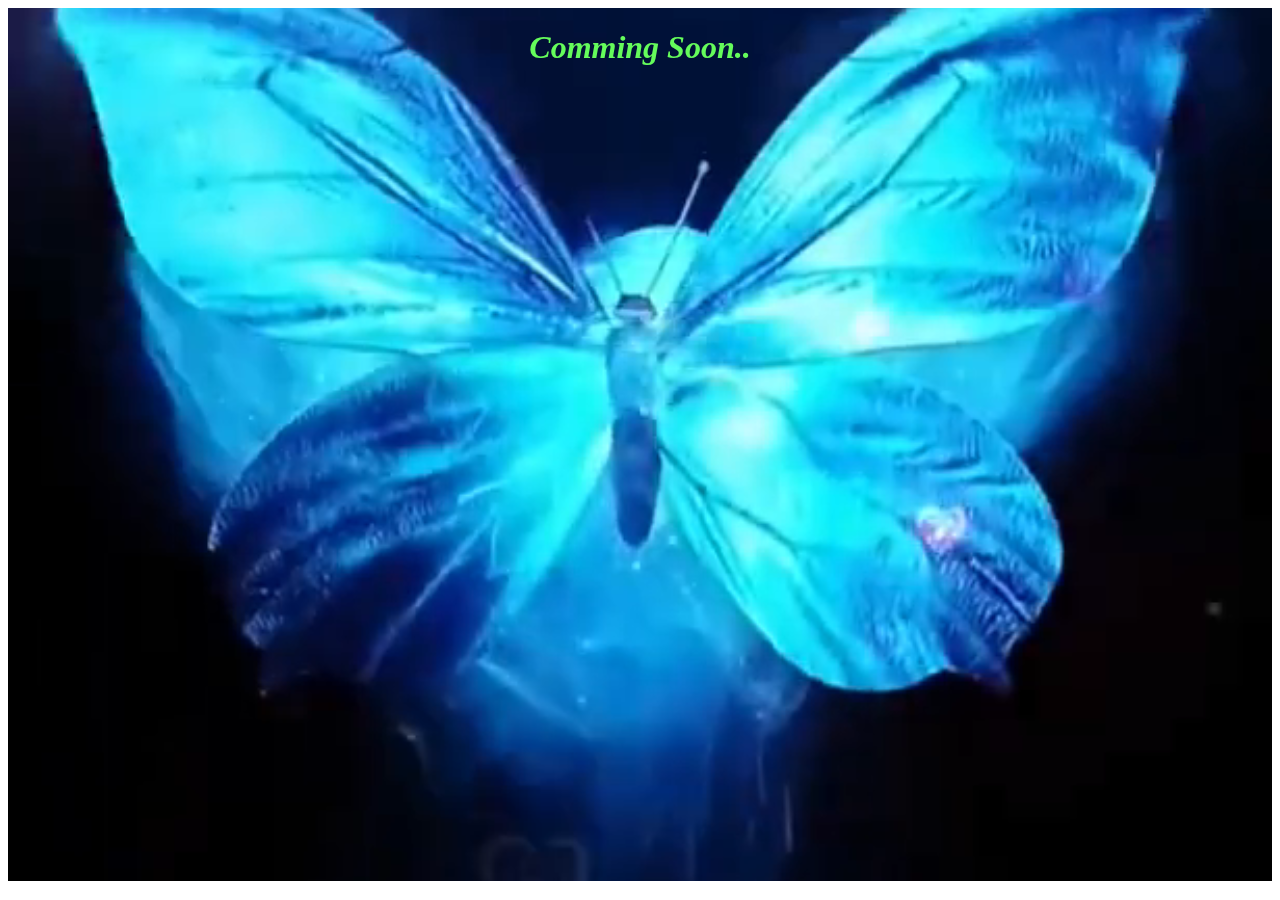
==== index.html @ 6d2265ca "Frution-25" ====
<!DOCTYPE html>
<html lang="en">
<head>
    <meta charset="UTF-8">
    <meta name="viewport" content="width=device-width, initial-scale=1.0">
    <title>Frution`25</title>
    <link rel="stylesheet" href="style.css">
</head>
<body>
    <div class="video-container">
        <video autoplay muted loop playsinline>
          <source src="src/BLUE BUTTERFLY.mp4" type="video/mp4">
        </video>
        <div class="content">
          <h1>Comming Soon..</h1>
        </div>
      </div>
      
</body>
</html>
---- style.css ----
.video-container {
    position: relative;
    width: 100%;
    max-width: 100%;
    height: 97vh;
    max-height: 100%;
    overflow: hidden;
  }
  
  .video-container video {
    position: absolute;
    top: 50%;
    left: 50%;
    min-width: 100%;
    min-height: 100%;
    /* width: auto;
    height: auto; */
    transform: translate(-50%, -50%);
    object-fit: contain;
  }
  
  .video-container .content {
    position: relative;
    z-index: 1;
    color: rgb(101, 252, 91);
    text-align: center;
    font-style: italic;
    /* padding: 20px; */
  }
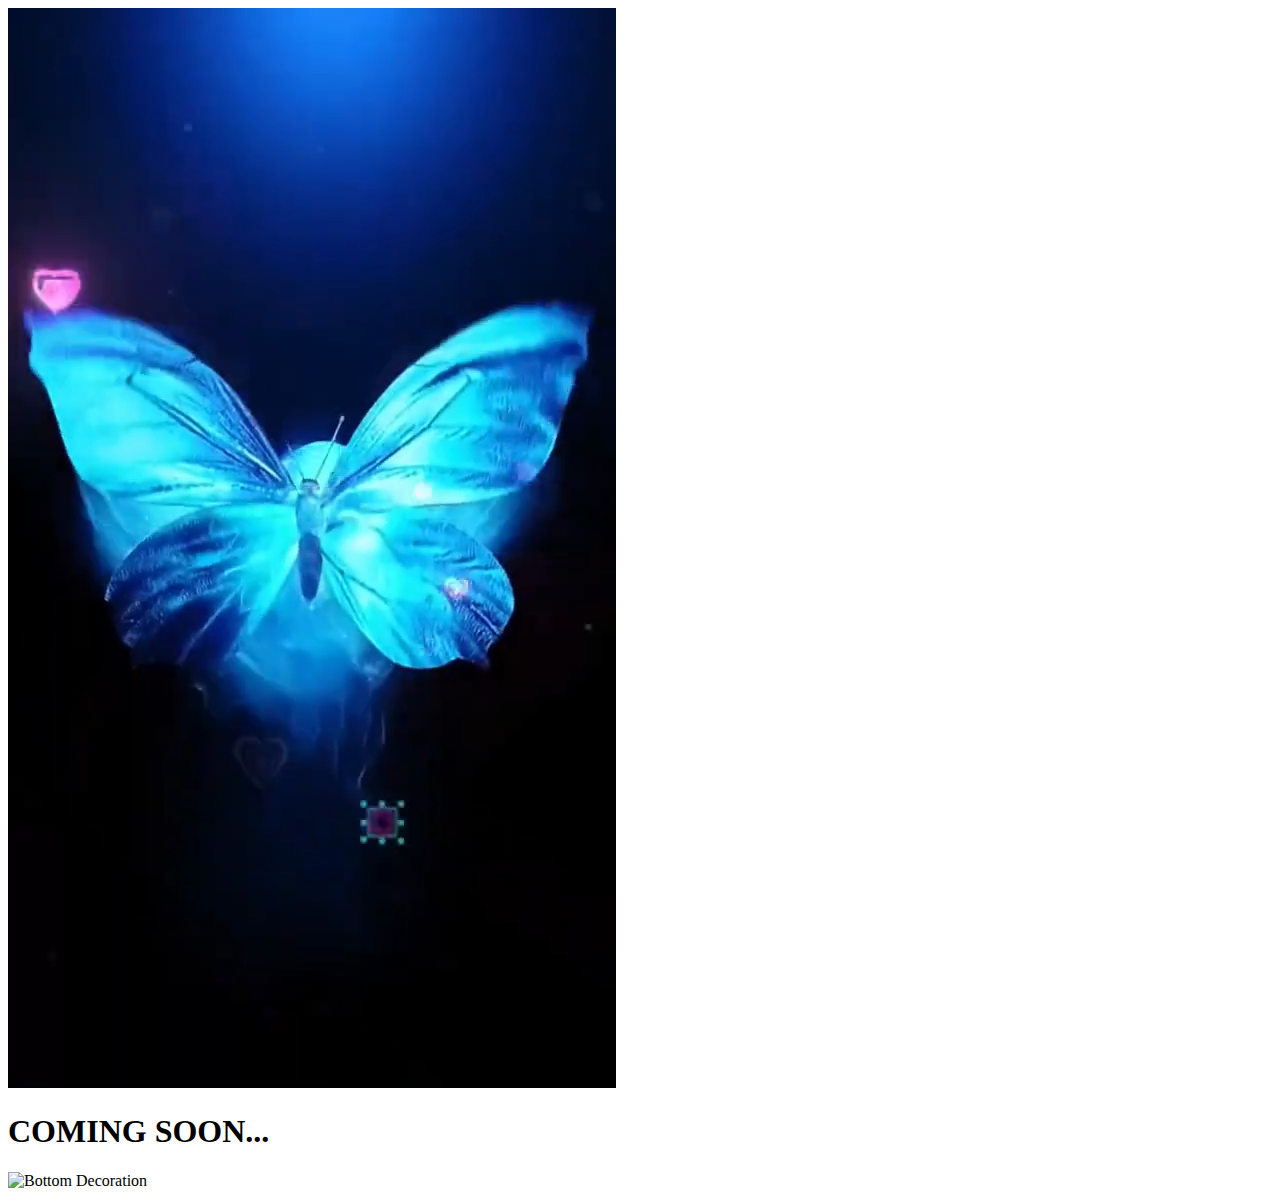
==== commit 3a360dfc: "Update index.html" ====
--- a/index.html
+++ b/index.html
@@ -7,14 +7,30 @@
     <link rel="stylesheet" href="style.css">
 </head>
 <body>
-    <div class="video-container">
+    <!-- <div class="video-container">
         <video autoplay muted loop playsinline>
           <source src="src/BLUE BUTTERFLY.mp4" type="video/mp4">
         </video>
         <div class="content">
           <h1>Comming Soon..</h1>
         </div>
+        <div class="image">
+          <img src="src/Font.png" alt="FRUTION 25">
+        </div>
+      </div>
+       -->
+       <div class="background-video-wrapper">
+        <video autoplay muted loop playsinline>
+          <source src="src/BLUE BUTTERFLY.mp4" type="video/mp4">
+        </video>
+      
+        <div class="overlay-content">
+          <h1>COMING SOON...</h1>
+        </div>
+      </div>
+      <div class="bottom-image">
+        <img src="src/Font.png" alt="Bottom Decoration">
       </div>
       
 </body>
-</html>+</html>
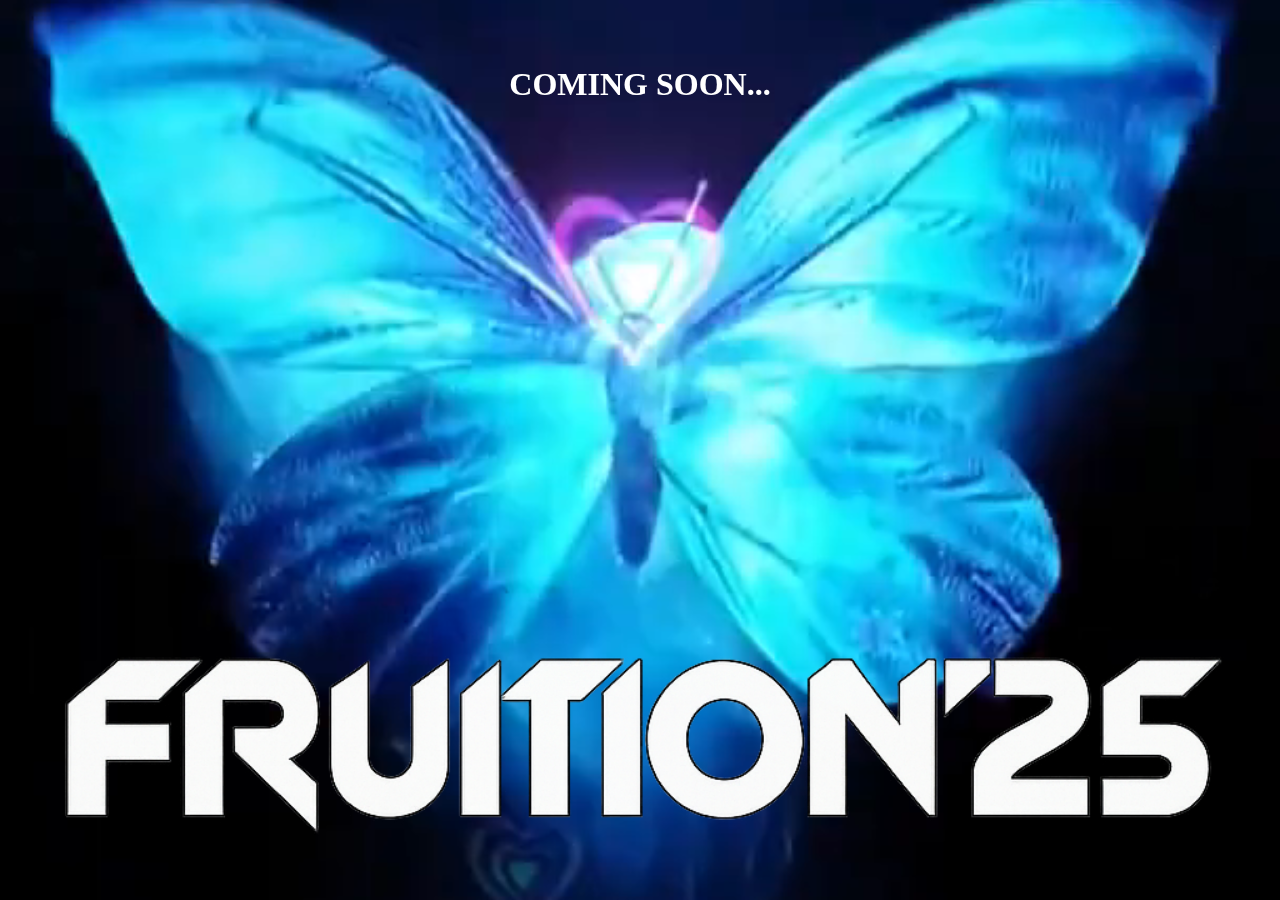
==== commit ab8ea0d7: "Update index.html" ====
--- a/index.html
+++ b/index.html
@@ -4,6 +4,7 @@
     <meta charset="UTF-8">
     <meta name="viewport" content="width=device-width, initial-scale=1.0">
     <title>Frution`25</title>
+    <link rel="website icon" type="png" href="src/icon(butterfly).png">
     <link rel="stylesheet" href="style.css">
 </head>
 <body>
--- a/style.css
+++ b/style.css
@@ -1,30 +1,46 @@
-.video-container {
-    position: relative;
-    width: 100%;
-    max-width: 100%;
-    height: 97vh;
-    max-height: 100%;
-    overflow: hidden;
-  }
-  
-  .video-container video {
-    position: absolute;
-    top: 50%;
-    left: 50%;
-    min-width: 100%;
-    min-height: 100%;
-    /* width: auto;
-    height: auto; */
-    transform: translate(-50%, -50%);
-    object-fit: contain;
-  }
-  
-  .video-container .content {
-    position: relative;
-    z-index: 1;
-    color: rgb(101, 252, 91);
-    text-align: center;
-    font-style: italic;
-    /* padding: 20px; */
-  }
-  +html, body {
+  margin: 0;
+  padding: 0;
+  height: 100%;
+}
+
+.background-video-wrapper {
+  position: relative;
+  height: 100vh;
+  overflow: hidden;
+}
+
+.background-video-wrapper video {
+  position: absolute;
+  top: 50%;
+  left: 50%;
+  min-width: 100%;
+  min-height: 100%;
+  transform: translate(-50%, -50%);
+  object-fit: cover;
+  z-index: -1;
+}
+
+
+.overlay-content {
+  position: relative;
+  z-index: 1;
+  color:white;
+  text-align: center;
+  padding-top: 5vh;
+}
+
+/* Bottom image section */
+.bottom-image {
+  z-index: 2;
+  position: absolute;
+  bottom: 0px;
+  width: 100%;
+  text-align: center;
+}
+
+.bottom-image img {
+  width: 100%;
+  max-height: 300px;
+  object-fit: cover;
+}
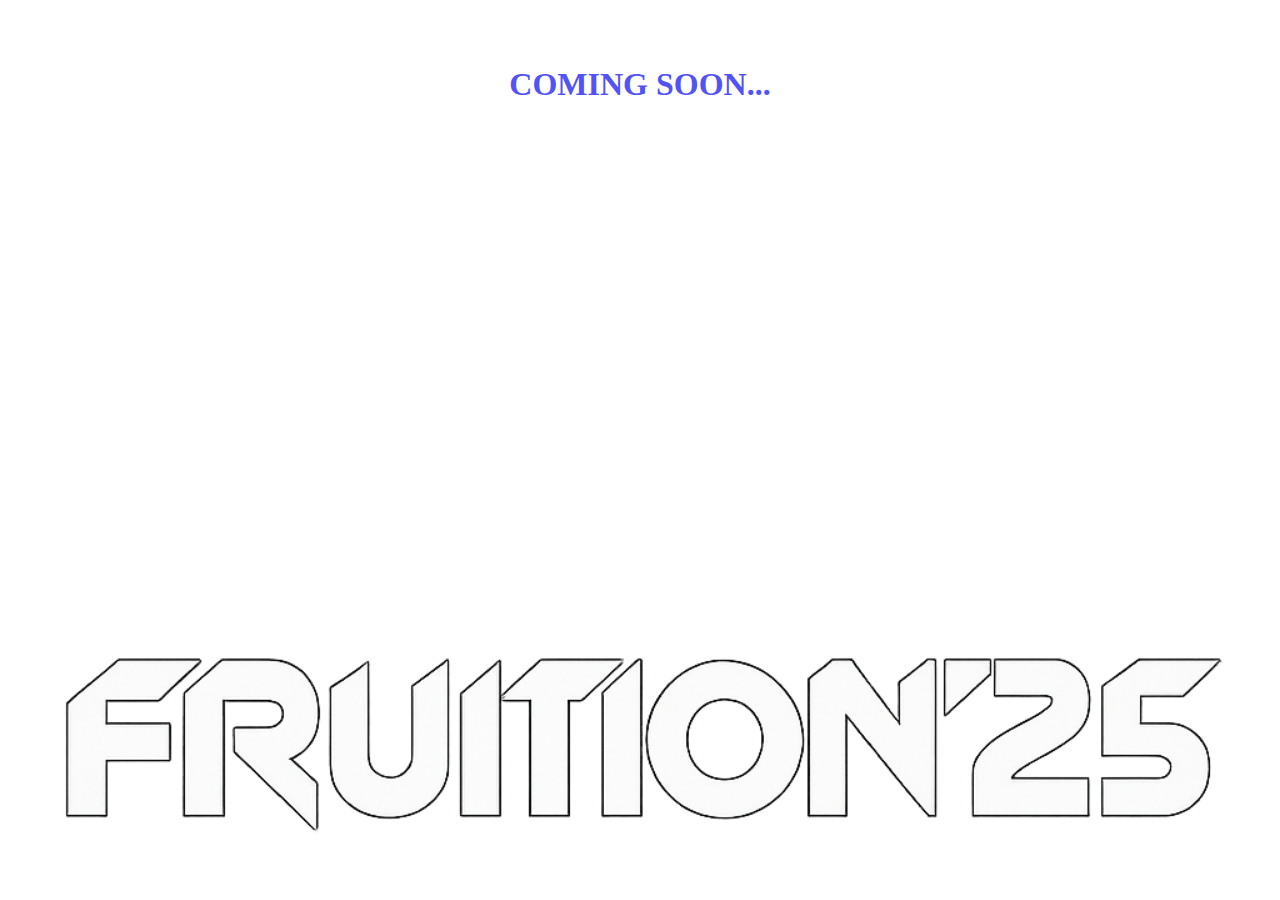
==== commit 92058a97: "Added FRUTION-25 as submodule" ====
--- a/index.html
+++ b/index.html
@@ -1,37 +1,24 @@
-<!DOCTYPE html>
-<html lang="en">
-<head>
-    <meta charset="UTF-8">
-    <meta name="viewport" content="width=device-width, initial-scale=1.0">
-    <title>Frution`25</title>
-    <link rel="website icon" type="png" href="src/icon(butterfly).png">
-    <link rel="stylesheet" href="style.css">
-</head>
-<body>
-    <!-- <div class="video-container">
-        <video autoplay muted loop playsinline>
-          <source src="src/BLUE BUTTERFLY.mp4" type="video/mp4">
-        </video>
-        <div class="content">
-          <h1>Comming Soon..</h1>
-        </div>
-        <div class="image">
-          <img src="src/Font.png" alt="FRUTION 25">
-        </div>
-      </div>
-       -->
-       <div class="background-video-wrapper">
-        <video autoplay muted loop playsinline>
-          <source src="src/BLUE BUTTERFLY.mp4" type="video/mp4">
-        </video>
-      
-        <div class="overlay-content">
-          <h1>COMING SOON...</h1>
-        </div>
-      </div>
-      <div class="bottom-image">
-        <img src="src/Font.png" alt="Bottom Decoration">
-      </div>
-      
-</body>
-</html>
+<!DOCTYPE html>
+<html lang="en">
+<head>
+    <meta charset="UTF-8">
+    <meta name="viewport" content="width=device-width, initial-scale=1.0">
+    <title>Frution`25</title>
+    <link rel="stylesheet" href="style.css">
+</head>
+<body>
+       <div class="background-video-wrapper">
+        <video autoplay muted loop playsinline>
+          <source src="src/BLUE BUTTERFLY.mp4" type="video/mp4">
+        </video>
+      
+        <div class="overlay-content">
+          <h1>COMING SOON...</h1>
+        </div>
+      </div>
+      <div class="bottom-image">
+        <img src="src/Font.png" alt="Bottom Decoration">
+      </div>
+      
+</body>
+</html>--- a/style.css
+++ b/style.css
@@ -1,46 +1,78 @@
-html, body {
-  margin: 0;
-  padding: 0;
-  height: 100%;
-}
-
-.background-video-wrapper {
-  position: relative;
-  height: 100vh;
-  overflow: hidden;
-}
-
-.background-video-wrapper video {
-  position: absolute;
-  top: 50%;
-  left: 50%;
-  min-width: 100%;
-  min-height: 100%;
-  transform: translate(-50%, -50%);
-  object-fit: cover;
-  z-index: -1;
-}
-
-
-.overlay-content {
-  position: relative;
-  z-index: 1;
-  color:white;
-  text-align: center;
-  padding-top: 5vh;
-}
-
-/* Bottom image section */
-.bottom-image {
-  z-index: 2;
-  position: absolute;
-  bottom: 0px;
-  width: 100%;
-  text-align: center;
-}
-
-.bottom-image img {
-  width: 100%;
-  max-height: 300px;
-  object-fit: cover;
-}
+/* .video-container {
+    position: relative;
+    width: 100%;
+    max-width: 100%;
+    height: 97vh;
+    max-height: 100%;
+    overflow: hidden;
+  }
+  
+  .video-container video {
+    position: absolute;
+    top: 50%;
+    left: 50%;
+    min-width: 100%;
+    min-height: 100%;
+    transform: translate(-50%, -50%);
+    object-fit: contain;
+  }
+  
+  .video-container .content {
+    position: relative;
+    z-index: 1;
+    color: rgb(101, 252, 91);
+    text-align: center;
+    font-style: italic;
+  }
+  .image{
+    position: relative;
+    z-index: 2;
+  }
+   */
+
+html, body {
+  margin: 0;
+  padding: 0;
+  height: 100%;
+}
+
+.background-video-wrapper {
+  position: relative;
+  height: 100vh;
+  overflow: hidden;
+}
+
+.background-video-wrapper video {
+  position: absolute;
+  top: 50%;
+  left: 50%;
+  min-width: 100%;
+  min-height: 100%;
+  transform: translate(-50%, -50%);
+  object-fit: cover;
+  z-index: -1;
+}
+
+
+.overlay-content {
+  position: relative;
+  z-index: 1;
+  color: rgb(83, 83, 245);
+  text-align: center;
+  padding-top: 5vh;
+}
+
+/* Bottom image section */
+.bottom-image {
+  z-index: 2;
+  position: absolute;
+  bottom: 0px;
+  width: 100%;
+  text-align: center;
+}
+
+.bottom-image img {
+  width: 100%;
+  max-height: 300px;
+  object-fit: cover;
+}
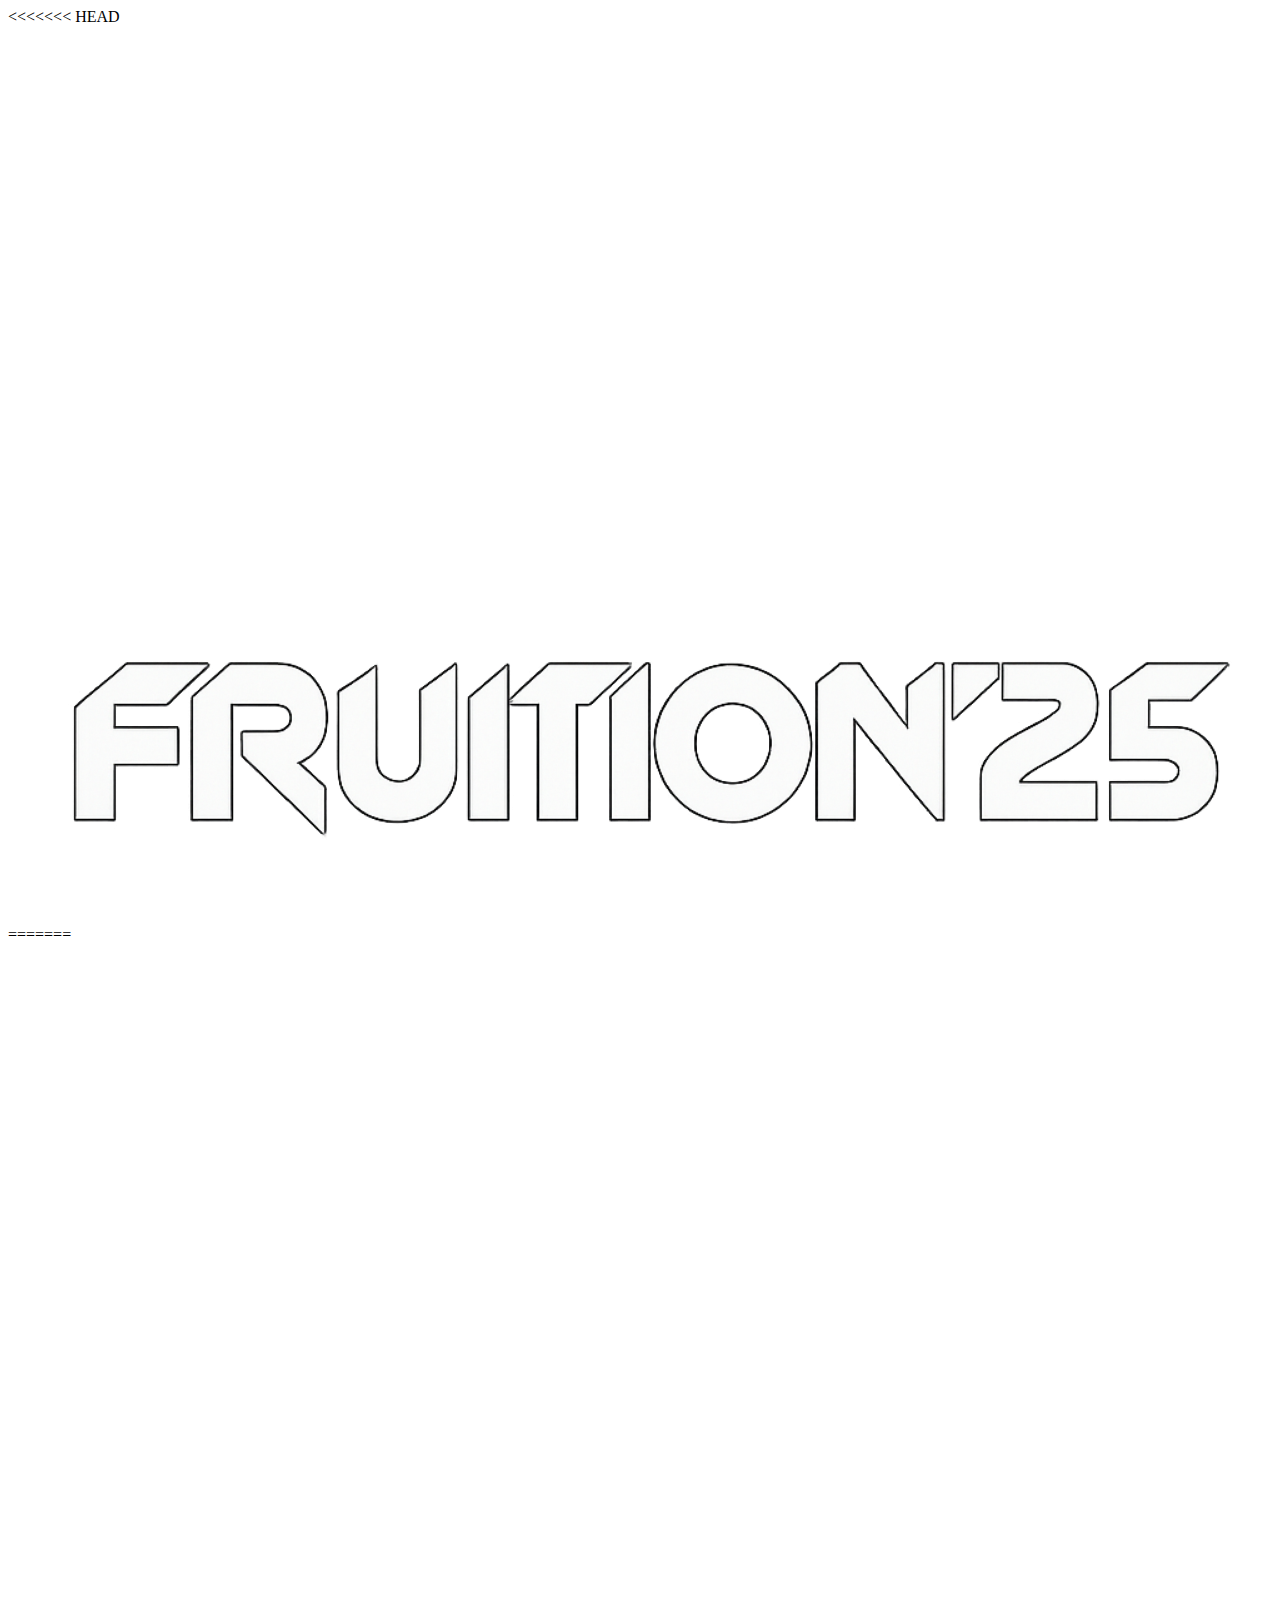
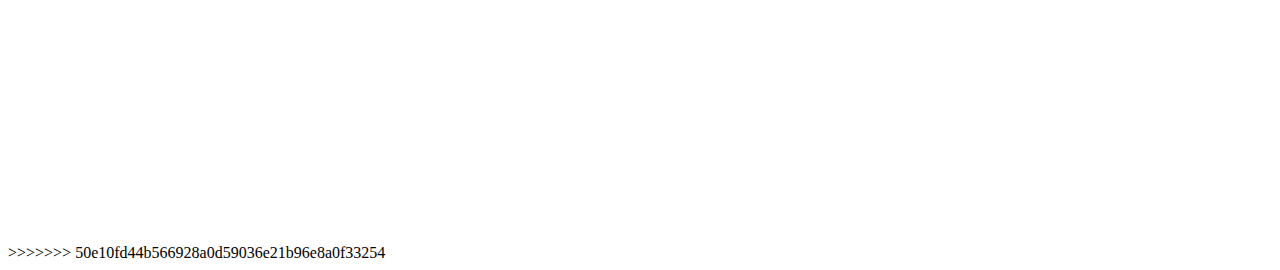
==== commit 629f3c22: "merged with remote" ====
--- a/index.html
+++ b/index.html
@@ -1,3 +1,4 @@
+<<<<<<< HEAD
 <!DOCTYPE html>
 <html lang="en">
 <head>
@@ -21,4 +22,43 @@
       </div>
       
 </body>
-</html>+</html>
+=======
+<!DOCTYPE html>
+<html lang="en">
+<head>
+    <meta charset="UTF-8">
+    <meta name="viewport" content="width=device-width, initial-scale=1.0">
+    <title>Frution`25</title>
+    <link rel="website icon" type="png" href="src/icon(butterfly).png">
+    <link rel="stylesheet" href="style.css">
+</head>
+<body>
+    <!-- <div class="video-container">
+        <video autoplay muted loop playsinline>
+          <source src="src/BLUE BUTTERFLY.mp4" type="video/mp4">
+        </video>
+        <div class="content">
+          <h1>Comming Soon..</h1>
+        </div>
+        <div class="image">
+          <img src="src/Font.png" alt="FRUTION 25">
+        </div>
+      </div>
+       -->
+       <div class="background-video-wrapper">
+        <video autoplay muted loop playsinline>
+          <source src="src/BLUE BUTTERFLY.mp4" type="video/mp4">
+        </video>
+      
+        <div class="overlay-content">
+          <h1>COMING SOON...</h1>
+        </div>
+      </div>
+      <div class="bottom-image">
+        <img src="src/Font.png" alt="Bottom Decoration">
+      </div>
+      
+</body>
+</html>
+>>>>>>> 50e10fd44b566928a0d59036e21b96e8a0f33254
--- a/style.css
+++ b/style.css
@@ -1,3 +1,4 @@
+<<<<<<< HEAD
 /* .video-container {
     position: relative;
     width: 100%;
@@ -76,3 +77,51 @@
   max-height: 300px;
   object-fit: cover;
 }
+=======
+html, body {
+  margin: 0;
+  padding: 0;
+  height: 100%;
+}
+
+.background-video-wrapper {
+  position: relative;
+  height: 100vh;
+  overflow: hidden;
+}
+
+.background-video-wrapper video {
+  position: absolute;
+  top: 50%;
+  left: 50%;
+  min-width: 100%;
+  min-height: 100%;
+  transform: translate(-50%, -50%);
+  object-fit: cover;
+  z-index: -1;
+}
+
+
+.overlay-content {
+  position: relative;
+  z-index: 1;
+  color:white;
+  text-align: center;
+  padding-top: 5vh;
+}
+
+/* Bottom image section */
+.bottom-image {
+  z-index: 2;
+  position: absolute;
+  bottom: 0px;
+  width: 100%;
+  text-align: center;
+}
+
+.bottom-image img {
+  width: 100%;
+  max-height: 300px;
+  object-fit: cover;
+}
+>>>>>>> 50e10fd44b566928a0d59036e21b96e8a0f33254
--- a/style.css
+++ b/style.css
@@ -1,3 +1,4 @@
+<<<<<<< HEAD
 /* .video-container {
     position: relative;
     width: 100%;
@@ -76,3 +77,51 @@
   max-height: 300px;
   object-fit: cover;
 }
+=======
+html, body {
+  margin: 0;
+  padding: 0;
+  height: 100%;
+}
+
+.background-video-wrapper {
+  position: relative;
+  height: 100vh;
+  overflow: hidden;
+}
+
+.background-video-wrapper video {
+  position: absolute;
+  top: 50%;
+  left: 50%;
+  min-width: 100%;
+  min-height: 100%;
+  transform: translate(-50%, -50%);
+  object-fit: cover;
+  z-index: -1;
+}
+
+
+.overlay-content {
+  position: relative;
+  z-index: 1;
+  color:white;
+  text-align: center;
+  padding-top: 5vh;
+}
+
+/* Bottom image section */
+.bottom-image {
+  z-index: 2;
+  position: absolute;
+  bottom: 0px;
+  width: 100%;
+  text-align: center;
+}
+
+.bottom-image img {
+  width: 100%;
+  max-height: 300px;
+  object-fit: cover;
+}
+>>>>>>> 50e10fd44b566928a0d59036e21b96e8a0f33254
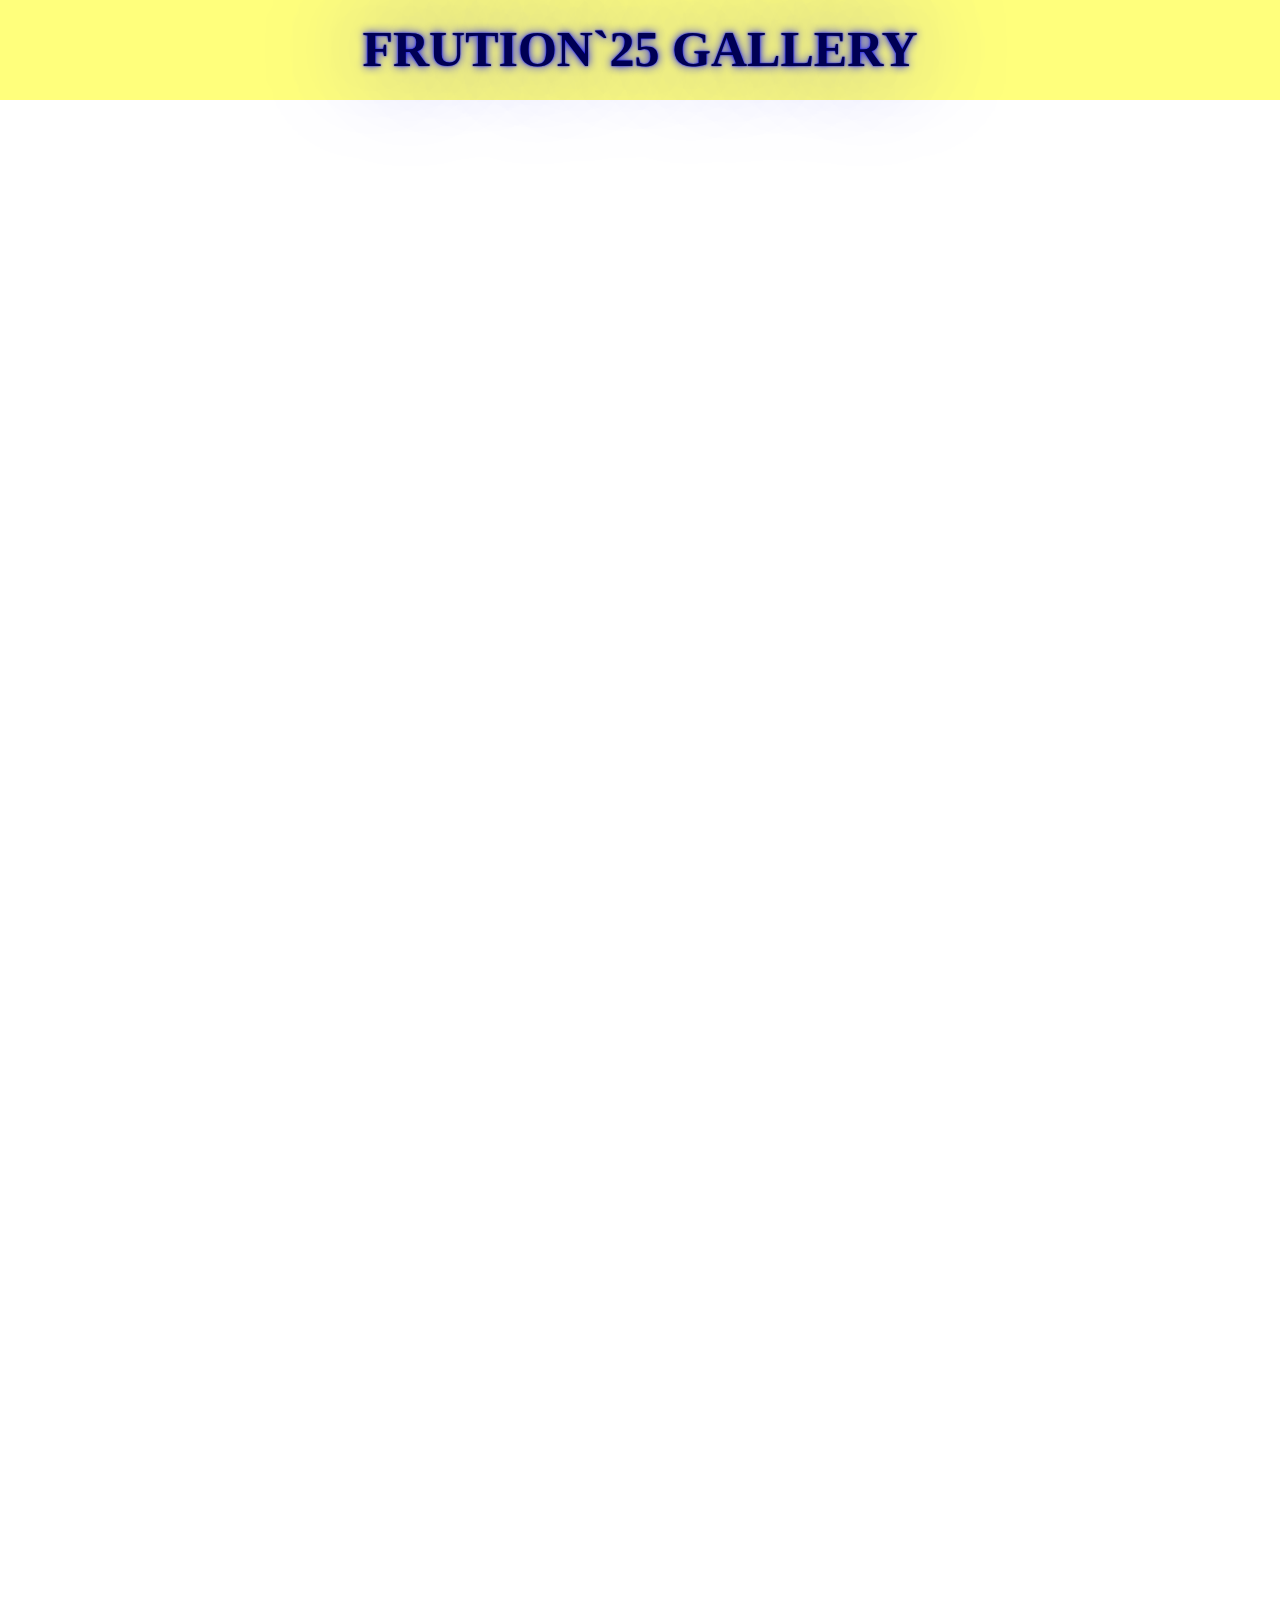
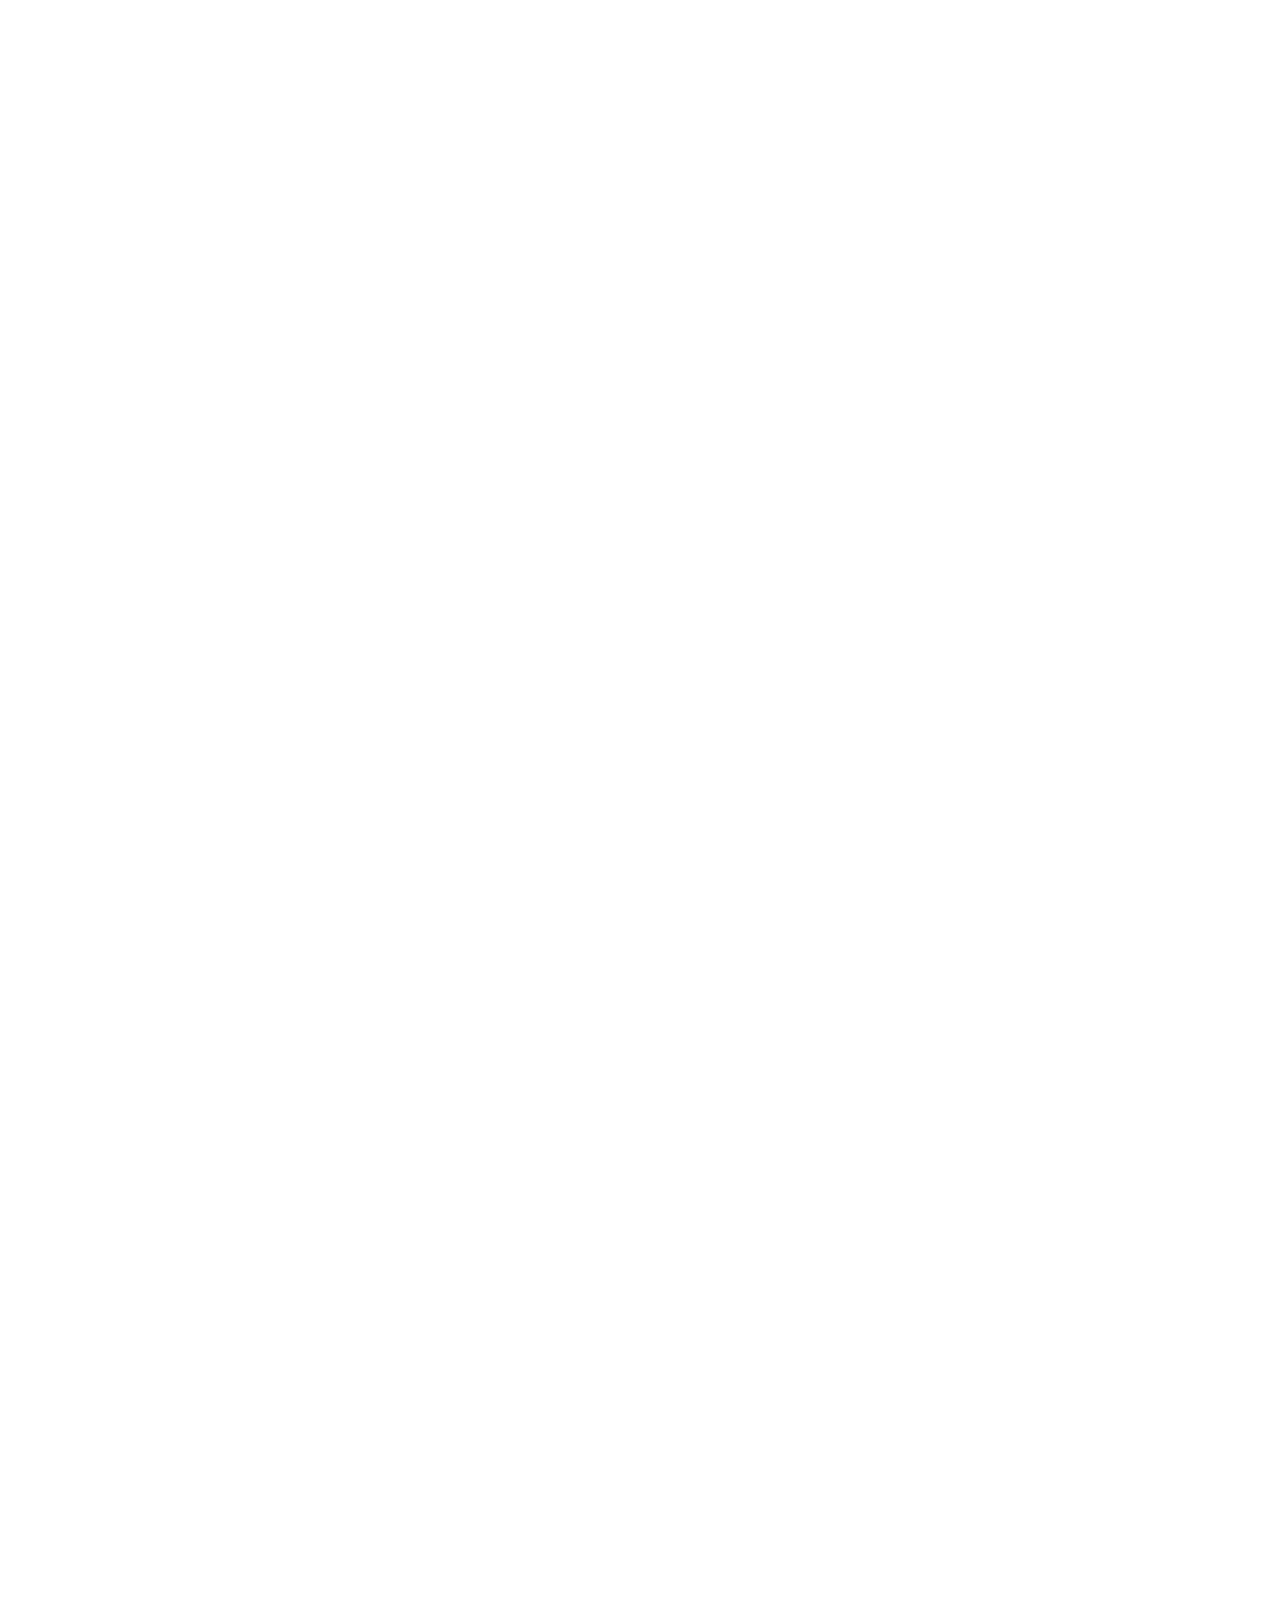
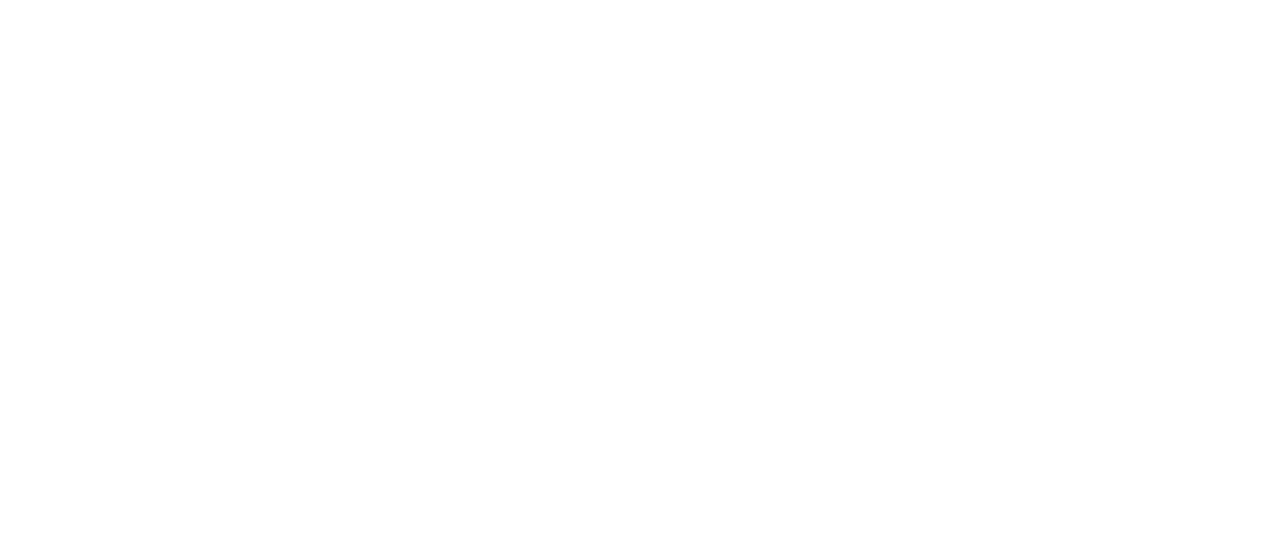
==== commit 24491bad: "launch" ====
--- a/index.html
+++ b/index.html
@@ -1,4 +1,3 @@
-<<<<<<< HEAD
 <!DOCTYPE html>
 <html lang="en">
 <head>
@@ -6,59 +5,85 @@
     <meta name="viewport" content="width=device-width, initial-scale=1.0">
     <title>Frution`25</title>
     <link rel="stylesheet" href="style.css">
+    <link rel="icon" type="image/png" href="src/icon(butterfly).png">
 </head>
 <body>
-       <div class="background-video-wrapper">
-        <video autoplay muted loop playsinline>
-          <source src="src/BLUE BUTTERFLY.mp4" type="video/mp4">
-        </video>
-      
-        <div class="overlay-content">
-          <h1>COMING SOON...</h1>
-        </div>
-      </div>
-      <div class="bottom-image">
-        <img src="src/Font.png" alt="Bottom Decoration">
-      </div>
-      
+    <section class="Home">
+        <h1>FRUTION`25 GALLERY</h1>
+    </section>
+    <section class="department">
+        <a href="image/frution-photos.html"><div class="photos fade-in frution-photos">
+            <div class="area">
+                <h1>FRUTION PHOTOS</h1>
+            </div>
+        </div></a>
+        <a href="image/group.html"><div class="photos fade-in group">
+            <div class="area">
+                <h1>GROUP PHOTOS</h1>
+            </div>
+        </div></a>
+        <a href="image/tcs.html"><div class="photos fade-in tcs">
+            <div class="area">
+                <h1>GUEST INTERACTION WITH TCS</h1>
+            </div>
+        </div></a>
+        <a href="image/stacks.html"><div class="photos fade-in stacks">
+            <div class="area">
+                <h1>GUEST INTERACTION WITH STACKS STARTUP TEAM</h1>
+            </div>
+        </div></a>
+        <a href="image/awards.html"><div class="photos fade-in awards">
+            <div class="area">
+                <h1>AWARDS AND REWARDS</h1>
+            </div>
+        </div></a>
+        <a href="image/mba.html"><div class="photos fade-in mba">
+            <div class="area">
+                <h1>MBA</h1>
+            </div>
+        </div></a>
+        <a href="image/eee.html"><div class="photos fade-in eee">
+            <div class="area">
+                <h1>DEPARTMENT OF EEE</h1>
+            </div>
+        </div></a>
+        <a href="image/ece.html"><div class="photos fade-in ece">
+            <div class="area">
+                <h1>DEPARTMENT OF ECE</h1>
+            </div>
+        </div></a>
+        <a href="image/cse.html"><div class="photos fade-in cse">
+            <div class="area">
+                <h1>DEPARTMENT OF CSE</h1>
+            </div>
+        </div></a>
+        <a href="image/it.html"><div class="photos fade-in it">
+            <div class="area">
+                <h1>DEPARTMENT OF IT</h1>
+            </div>
+        </div></a>
+        <a href="image/mech.html"><div class="photos fade-in mech">
+            <div class="area">
+                <h1>DEPARTMENT OF MECH</h1>
+            </div>
+        </div></a>
+        <a href="image/rae.html"><div class="photos fade-in rae">
+            <div class="area">
+                <h1>DEPARTMENT OF RAE</h1>
+            </div>
+        </div></a>
+        <a href="image/icb.html"><div class="photos fade-in icb">
+            <div class="area">
+                <h1>DEPARTMENT OF ICB</h1>
+            </div>
+        </div></a>
+
+        <a href="image/aiml.html"><div class="photos fade-in aiml">
+            <div class="area">
+                <h1>DEPARTMENT OF AIML</h1>
+            </div>
+        </div></a>
+    </section>
 </body>
-</html>
-=======
-<!DOCTYPE html>
-<html lang="en">
-<head>
-    <meta charset="UTF-8">
-    <meta name="viewport" content="width=device-width, initial-scale=1.0">
-    <title>Frution`25</title>
-    <link rel="website icon" type="png" href="src/icon(butterfly).png">
-    <link rel="stylesheet" href="style.css">
-</head>
-<body>
-    <!-- <div class="video-container">
-        <video autoplay muted loop playsinline>
-          <source src="src/BLUE BUTTERFLY.mp4" type="video/mp4">
-        </video>
-        <div class="content">
-          <h1>Comming Soon..</h1>
-        </div>
-        <div class="image">
-          <img src="src/Font.png" alt="FRUTION 25">
-        </div>
-      </div>
-       -->
-       <div class="background-video-wrapper">
-        <video autoplay muted loop playsinline>
-          <source src="src/BLUE BUTTERFLY.mp4" type="video/mp4">
-        </video>
-      
-        <div class="overlay-content">
-          <h1>COMING SOON...</h1>
-        </div>
-      </div>
-      <div class="bottom-image">
-        <img src="src/Font.png" alt="Bottom Decoration">
-      </div>
-      
-</body>
-</html>
->>>>>>> 50e10fd44b566928a0d59036e21b96e8a0f33254
+<script src="script.js"></script>
+</html>--- a/style.css
+++ b/style.css
@@ -1,127 +1,225 @@
-<<<<<<< HEAD
-/* .video-container {
-    position: relative;
-    width: 100%;
-    max-width: 100%;
-    height: 97vh;
-    max-height: 100%;
-    overflow: hidden;
-  }
-  
-  .video-container video {
-    position: absolute;
-    top: 50%;
-    left: 50%;
-    min-width: 100%;
-    min-height: 100%;
-    transform: translate(-50%, -50%);
-    object-fit: contain;
-  }
-  
-  .video-container .content {
-    position: relative;
-    z-index: 1;
-    color: rgb(101, 252, 91);
-    text-align: center;
-    font-style: italic;
-  }
-  .image{
-    position: relative;
-    z-index: 2;
-  }
-   */
-
-html, body {
+html{
+  font-size: 62.5%;
+  overflow-x: hidden;
+  scroll-behavior: smooth;
+}
+
+html::-webkit-scrollbar{
+  width: 15px;
+}
+
+html::-webkit-scrollbar-track{
+  background: rgb(0, 35, 58);
+}
+
+html::-webkit-scrollbar-thumb{
+  background:linear-gradient(rgb(0, 32, 60),rgb(151, 226, 252));
+}
+
+body{
+  background:url(src/blue-background.jpg) no-repeat;
+  background-size: cover;
+  backdrop-filter:blur(20px);
   margin: 0;
   padding: 0;
-  height: 100%;
-}
-
-.background-video-wrapper {
+  box-sizing: border-box;
+}
+.Home{
+  min-height: 100vh;
+ display: flex;
+ justify-content: center;
+ /* background-color: aliceblue; */
+ background: url("https://drive.google.com/thumbnail?id=1dp9pWT7Wp6tOKHGbP6Ao5pg60Gj_E1ys&sz=w1000") no-repeat;
+ background-size: cover;
+ background-attachment: fixed;
+ background-position: center;
+ z-index: 2;
+ padding: 0 1rem;
+ transition: background 0.6s ease-in-out;
+}
+
+.photos{
+  border-radius: 10px;
+  margin: 10%;
+  height: 500px;
+  transition: box-shadow 0.3s ease, transform 0.3s ease;
+}
+.frution-photos{
+  background-image: url("https://drive.google.com/thumbnail?id=1wfCUdbnEVQ9mIKM3UylOEiHeuqTOFpiU&sz=w1000");
+  background-repeat: no-repeat;
+  background-size: cover;
+  background-position: center;
+}
+.eee{
+  background-image: url("https://drive.google.com/thumbnail?id=1FO9tAFHl4fB-nN-qlBEvq9qBq0qh-OIZ&sz=w1000");
+  background-repeat: no-repeat;
+  background-size: cover; 
+  background-position: center;
+}
+.ece{
+  background-image: url("https://drive.google.com/thumbnail?id=15auVHpI2llOICr1TNnfUgxS73toIxZKD&sz=w1000");
+  background-repeat: no-repeat;
+  background-size: cover;
+  background-position: center;
+}
+.mech{
+  background-image: url("https://drive.google.com/thumbnail?id=18dngp3vKWUqVh0ju6LVpomv9jonDu0d1&sz=w1000");
+  background-repeat: no-repeat;
+  background-size: cover;
+  background-position: center;
+}
+.aiml{
+  background-image: url("https://drive.google.com/thumbnail?id=1rO0saGkjvY4w7zQw5tsr8q6EvCahudyF&sz=w1000");
+  background-repeat: no-repeat;
+  background-size: cover;
+  background-position: center;
+}
+.cse{
+  background-image: url("https://drive.google.com/thumbnail?id=1YVeOIesArmInlfc08CFg1xzQPMBzP4tm&sz=w1000");
+  background-repeat: no-repeat;
+  background-size: cover;
+  background-position: center;
+}
+.it{
+  background-image: url("https://drive.google.com/thumbnail?id=1v27BJce_lQvKxHs82b_hmnEv0a7j_ZKV&sz=w1000");
+  background-repeat: no-repeat;
+  background-size: cover;
+  background-position: center;
+}
+.rae{
+  background-image: url("https://drive.google.com/thumbnail?id=1sWbFA2ofbk-ibCHxGkrFnCWmqUL4-t9r&sz=w1000");
+  background-repeat: no-repeat;
+  background-size: cover;
+  background-position: center;
+}
+.icb{
+  background-image: url("https://drive.google.com/thumbnail?id=1wz2KHiXdHdkxcmbeAm4gv4ugKLa3OQ1Q&sz=w1000");
+  background-repeat: no-repeat;
+  background-size: cover;
+  background-position: center;
+}
+.mba{
+  background-image: url("https://drive.google.com/thumbnail?id=1wG5i8WgIr7cWuy7URf7vdrv26XBt7nJx&sz=w1000");
+  background-repeat: no-repeat;
+  background-size: cover;
+  background-position: center;
+}
+.group{
+  background-image: url("https://drive.google.com/thumbnail?id=1dp9pWT7Wp6tOKHGbP6Ao5pg60Gj_E1ys&sz=w1000");
+  background-repeat: no-repeat;
+  background-size: cover;
+  background-position: center;
+}
+.tcs{
+  background-image: url("image/tcs/img\ \(5\).jpg");
+  background-repeat: no-repeat;
+  background-size: cover;
+  background-position: center;
+}
+.stacks{
+  background-image: url("image/stacks/stacks\ \(5\).jpg");
+  background-repeat: no-repeat;
+  background-size: cover;
+  background-position: center;
+}
+.awards{
+  background-image: url("https://drive.google.com/thumbnail?id=1Xd5OSc2pGbkFzmBTYa7iUcXz8ufUK_1s&sz=w1000");
+  background-repeat: no-repeat;
+  background-size: cover;
+  background-position: center;
+}
+.area{
+  background-color: rgb(144, 144, 255);
   position: relative;
-  height: 100vh;
-  overflow: hidden;
-}
-
-.background-video-wrapper video {
+  top: 400px;
+  border-radius: 0 0 10px 10px;
+  height: 100px;
+  display: flex;
+  justify-content: center;
+  color: rgb(0, 0, 0);
+  font-weight: bold;
+  font-size: 15px;
+  padding-left: 5px;
+  padding-right: 5px;
+}
+.area h1{
+  text-align: center;
+  text-shadow: 0 0 25px rgb(0, 132, 255), 0 0 30px rgb(0, 132, 255), 0 0 100px rgb(0, 132, 255);
+}
+a{
+  text-decoration: none;
+}
+.photos:hover{
+  box-shadow:0 0 10px blue, 0 0 20px blue, 0 0 50px blue;
+  transform: scale(1.05);
+}
+.fade-in {
+  opacity: 0;
+  transform: translateY(15px);
+  transition: all 1s;
+  transition-timing-function: ease;
+}
+.fade-in.visible {
+  opacity: 1;
+  transform: translateY(0);
+}
+*, *::before, *::after {
+  box-sizing: border-box;
+}
+.Home h1 {
+  color: rgb(0, 0, 84);
+  font-size: 32px;
+  text-align: center;
+  padding: 20px 2rem 0;
+  text-shadow: 0 0 2px blue, 0 0 10px blue, 0 0 100px blue;
+  background-color: rgb(255, 255, 124);
+  width: 100%;
+  margin: 0;
+  height: 100px;
+  backdrop-filter: blur(5px);
+  box-sizing: border-box;
   position: absolute;
-  top: 50%;
-  left: 50%;
-  min-width: 100%;
-  min-height: 100%;
-  transform: translate(-50%, -50%);
-  object-fit: cover;
-  z-index: -1;
-}
-
-
-.overlay-content {
-  position: relative;
-  z-index: 1;
-  color: rgb(83, 83, 245);
-  text-align: center;
-  padding-top: 5vh;
-}
-
-/* Bottom image section */
-.bottom-image {
-  z-index: 2;
-  position: absolute;
-  bottom: 0px;
-  width: 100%;
-  text-align: center;
-}
-
-.bottom-image img {
-  width: 100%;
-  max-height: 300px;
-  object-fit: cover;
-}
-=======
-html, body {
-  margin: 0;
-  padding: 0;
-  height: 100%;
-}
-
-.background-video-wrapper {
-  position: relative;
-  height: 100vh;
-  overflow: hidden;
-}
-
-.background-video-wrapper video {
-  position: absolute;
-  top: 50%;
-  left: 50%;
-  min-width: 100%;
-  min-height: 100%;
-  transform: translate(-50%, -50%);
-  object-fit: cover;
-  z-index: -1;
-}
-
-
-.overlay-content {
-  position: relative;
-  z-index: 1;
-  color:white;
-  text-align: center;
-  padding-top: 5vh;
-}
-
-/* Bottom image section */
-.bottom-image {
-  z-index: 2;
-  position: absolute;
-  bottom: 0px;
-  width: 100%;
-  text-align: center;
-}
-
-.bottom-image img {
-  width: 100%;
-  max-height: 300px;
-  object-fit: cover;
-}
->>>>>>> 50e10fd44b566928a0d59036e21b96e8a0f33254
+  left: 0;
+}
+
+@media (min-width: 767px) {
+  .Home h1{
+      font-size: 5rem;
+  }
+  .department {
+      display: flex;
+      justify-content: center;
+      row-gap: 20px;
+      align-items: center;
+      flex-wrap: wrap;
+  }
+
+  .photos {
+      width: 500px;
+      height: 350px;
+      margin: 2rem 3rem 2rem;
+  }
+
+  .area {
+      top: 290px;
+      height: 60px;
+  }
+
+  .area h1 {
+      font-size: 1.9rem;
+      text-align: center;
+  }
+
+}
+@keyframes fadeSlide {
+  0% {
+    opacity: 0;
+  }
+  100% {
+    opacity: 1;
+  }
+}
+
+.animated-text {
+  animation: fadeSlide 0.6s ease forwards;
+}
